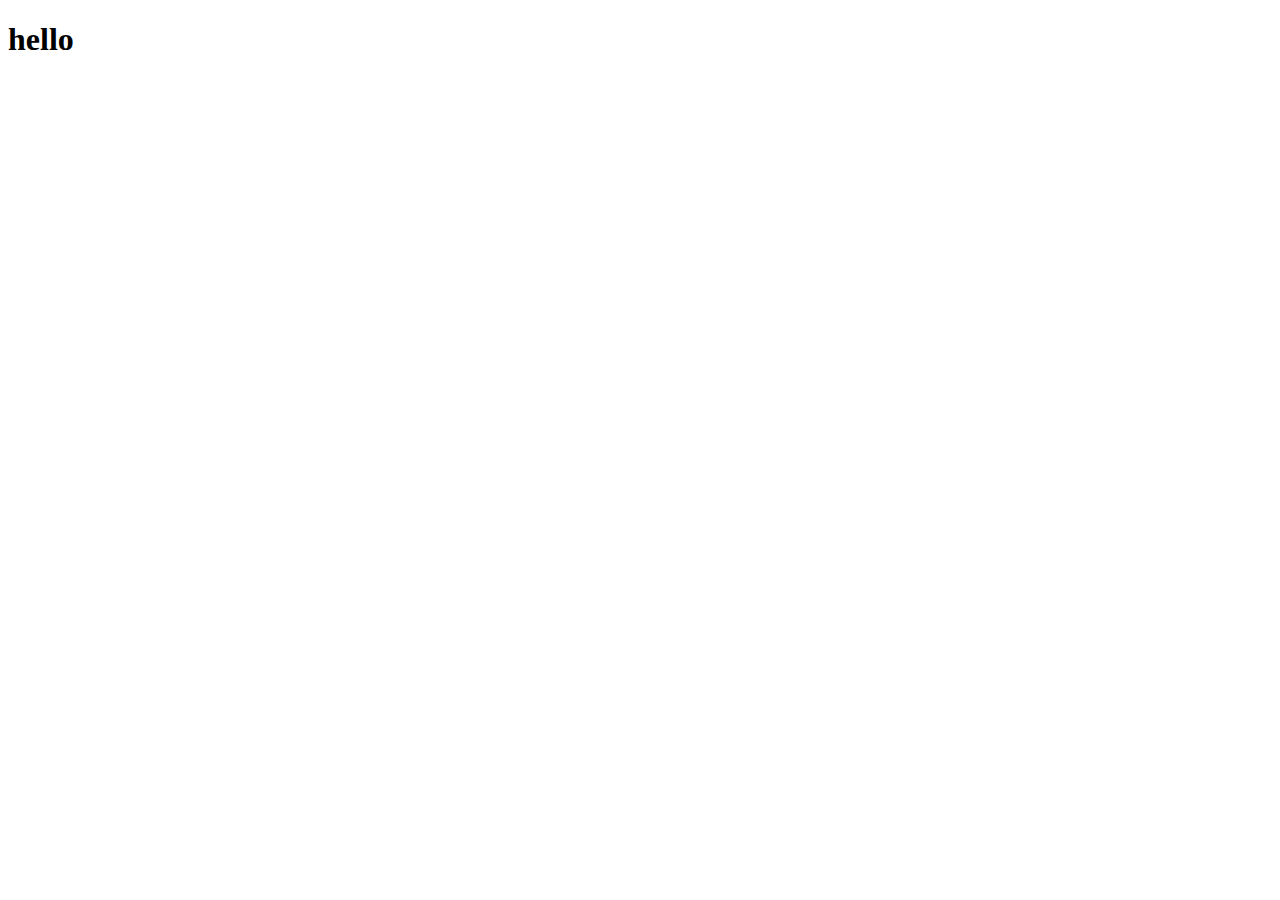
==== HTML_09_07.html @ 31351cad "File add test" ====
<!DOCTYPE html>
<html>
<head>
    <meta charset="UTF-8">
    <meta name="description" content="This is a sentence or two describing the web site.">
    <meta keywords="food,fat steve,dining,diner">
    <meta author="Ben Coleman">
    <title>Fat Steve's Diner</title>
</head>

<body>
    <h1>hello</h1>
    <img src="" alt="">
    <a href=""></a>
</body>


</html>
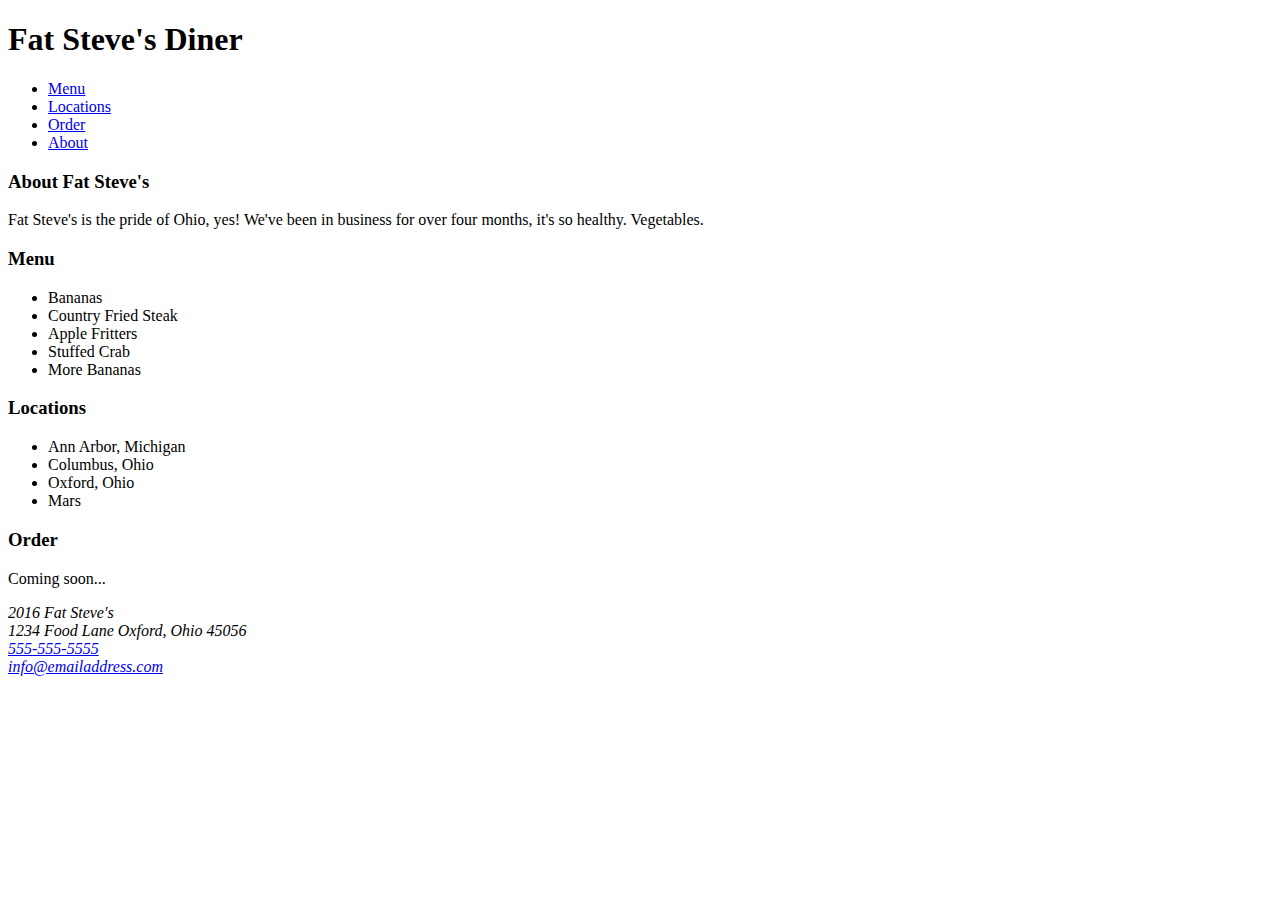
==== commit 5412a458: "update" ====
--- a/HTML_09_07.html
+++ b/HTML_09_07.html
@@ -1,5 +1,5 @@
 <!DOCTYPE html>
-<html>
+<html lang="eng">
 <head>
     <meta charset="UTF-8">
     <meta name="description" content="This is a sentence or two describing the web site.">
@@ -9,9 +9,54 @@
 </head>
 
 <body>
-    <h1>hello</h1>
-    <img src="" alt="">
-    <a href=""></a>
+    <header> <!--this is the head of a section -->
+        <h1>Fat Steve's Diner</h1>
+        <nav>
+            <ul>
+                <li> <a href="#menu">Menu</a> </li>
+                <li> <a href="#locations">Locations</a> </li>
+                <li> <a href="#order">Order</a> </li>
+                <li> <a href="#about">About</a> </li>
+            </ul>
+        </nav>
+    </header>
+    <section id="about">
+        <h3>About Fat Steve's</h3>
+        <p>Fat Steve's is the pride of Ohio, yes! We've been in business for over four months, it's so healthy. Vegetables.</p>
+    </section>
+    <section id="menu">
+        <h3>Menu</h3>
+        <ul>
+            <li>Bananas</li>
+            <li>Country Fried Steak</li>
+            <li>Apple Fritters</li>
+            <li>Stuffed Crab</li>
+            <li>More Bananas</li>
+        </ul>
+    </section>
+     <section id="locations">
+        <h3>Locations</h3>
+        <ul>
+            <li>Ann Arbor, Michigan</li>
+            <li>Columbus, Ohio</li>
+            <li>Oxford, Ohio</li>
+            <li>Mars</li>
+            
+        </ul>
+    </section>
+    <section id="order">
+        <h3>Order</h3>
+        <p>Coming soon...</p>
+    </section>
+    <footer>
+        <address>
+            <div>2016 Fat Steve's</div>
+            <div>1234 Food Lane Oxford, Ohio 45056</div>
+            <div> <a href="tel:5555555555">555-555-5555</a> </div>
+            <div> <a href="mailto:@fatsteves.com">info@emailaddress.com</a> </div>
+           
+        </address>
+    </footer>
 </body>
 
 
